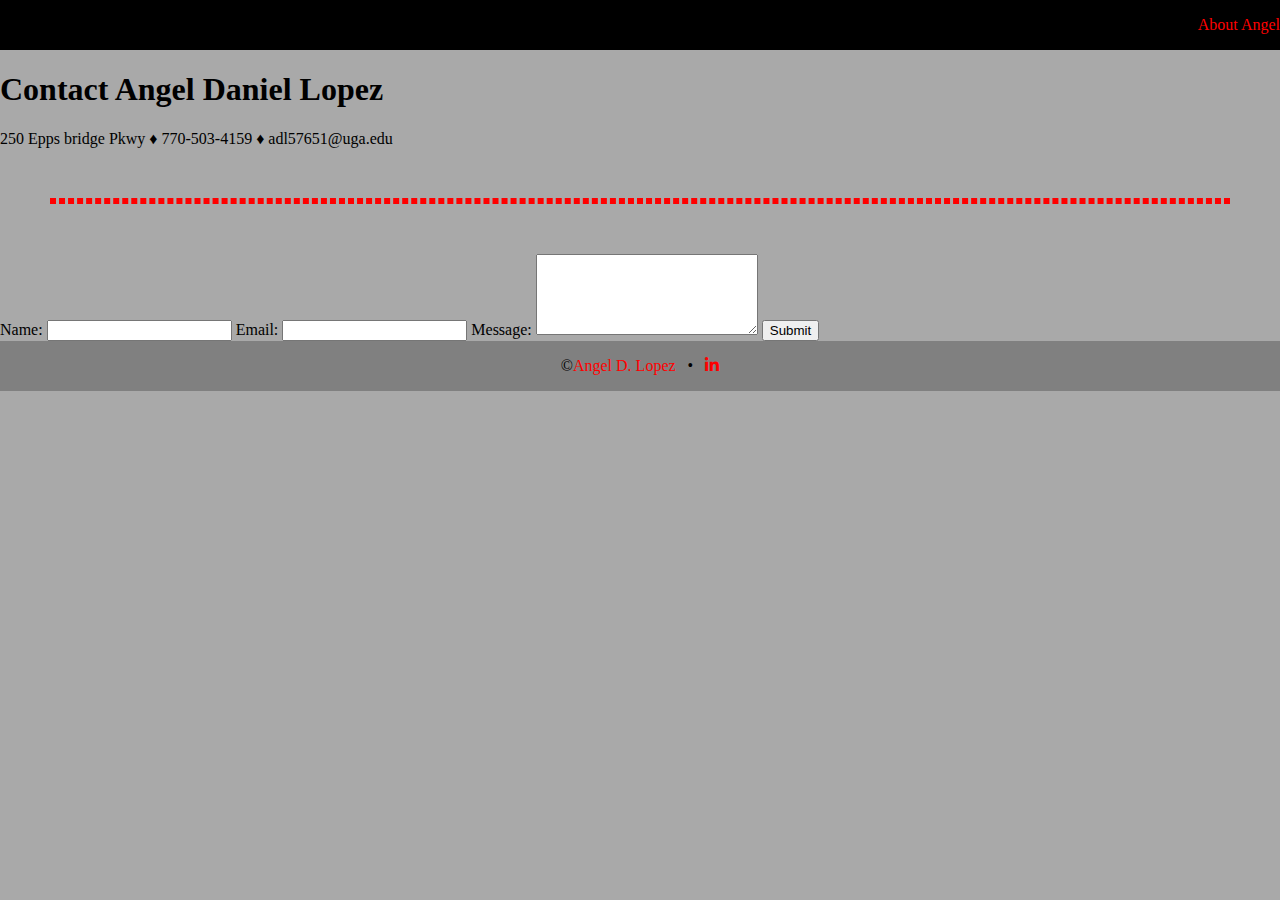
==== contact.html @ 12700a6b "Add files via upload" ====
<!DOCTYPE html>
<html lang="en">
<head>
    <meta charset="UTF-8">
    <meta name="viewport" content="width=device-width, initial-scale=1.0">
    <title>Document</title>
    <link rel="stylesheet" href="https://cdnjs.cloudflare.com/ajax/libs/font-awesome/6.0.0-beta3/css/all.min.css">
    <link rel="stylesheet" href="css/style.css">
</head>
<body>
    <nav>
        <p>Angel Daniel Lopez</p>
        <p><a href="index.html">About Angel</a></p>
    </nav>
    <section>
        <h1>Contact Angel Daniel Lopez</h1>
        <p>250 Epps bridge Pkwy &#9830; 770-503-4159 &#9830; adl57651@uga.edu</p>
    </section>
    <hr>
    <form action="mailto:adl57651@uga.edu" method="post">
        <label for="Name">Name:</label>
        <input type = "text">
        <label for="Email">Email:</label>
        <input type = "email">
        <label for="Message">Message:</label>
        <textarea id="message" name="message" rows="5" cols="25"></textarea>
        <input type = "submit">
    </form>
    <footer>
        <p>&#169;<a href="index.html">Angel D. Lopez</a> &nbsp; &#8226; &nbsp; <a href="https://www.linkedin.com/in/angel-lopez-40b341325">
            <i class="fa-brands fa-linkedin-in"></i>
        </a></p>
    </footer>
</body>
</html>
---- css/style.css ----
.bungee-tint-regular {
    font-family: "Bungee Tint", sans-serif;
    font-weight: 400;
    font-style: normal;
  }  
  .new-amsterdam-regular {
    font-family: "New Amsterdam", sans-serif;
    font-weight: 400;
    font-style: normal;
  }  
  .baskervville-sc-regular {
    font-family: "Baskervville SC", serif;
    font-weight: 400;
    font-style: normal;
  }
body {
    margin: 0;
    padding: 0;
    background-color: darkgrey;
}
nav {
    background-color: black;
    display: flex;
    justify-content: space-between;
}
.nav{
    color: white;
}
footer {
    background-color: gray;
    position: sticky;
    display: flex;
    justify-content: center;
    color: black;
}
.footer{
    color: black;
}
.splash{
    box-shadow: 10px 0px 50px 20px #000000;
    background-color: rgb(38, 36, 36);
    color: white;
    height: auto;
}
.splash h1{
    font-size: 50px;
    display: flex;
    justify-content: center;
    color: blue;
}
.image{
    text-align: center;
    border-radius: 40 px;
    border: 4px solid rgb(255, 255, 255);
    box-shadow: 5px 5px 15px rgba(255, 255, 255, 0.3);
    display: block;
    margin-left: auto;
    margin-right: auto;
    width: 20%;
}
.splash p{
    color: white;
    text-align: center;
}
.splash p{
    font-size:xx-large;
}
hr{
    margin: 50px;
    border: 3px dashed red;
}
section h2{
    font-family: "Baskervville SC", serif;
    font-weight: 400;
    font-style: normal;
    text-align: center;
    color: #8b0000;
    text-decoration: underline;
    font-size: 40px;
}
.education_box{
    margin-left: 100px;
    margin-right: 100px;
    font-family: "Baskervville SC", serif;
    font-weight: 400;
    font-style: normal;
    border-color: black;
    border: 2px solid black;
}
dl{
    text-align: center;
    font-family: "Baskervville SC", serif;
    font-weight: 400;
    font-style: normal;
    display: grid;
    grid-template-columns: 1fr 2fr;
    border: 1px solid black;
    gap: 10px;
    font-size: large;
}
ul{
    list-style-type:square;
}
ul li{
    font-family: "Baskervville SC", serif;
    font-weight: 400;
    font-style: normal;
    font-size: larger;
}
a{
    color: red;
    text-decoration: none;
}
a:hover{
    color: darkred;
    background-color: darkred;
}
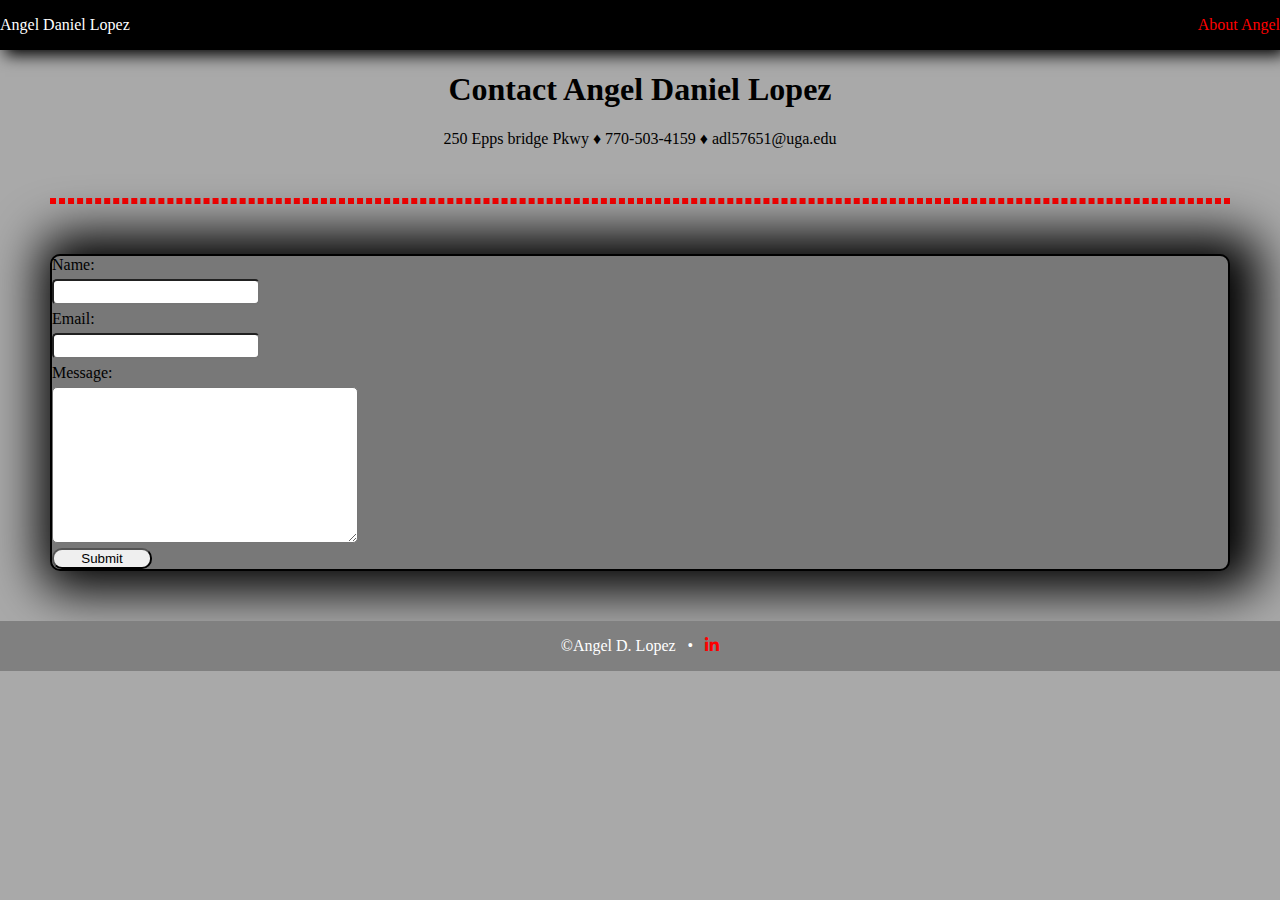
==== commit 1d307fff: "Add files via upload" ====
--- a/contact.html
+++ b/contact.html
@@ -5,19 +5,21 @@
     <meta name="viewport" content="width=device-width, initial-scale=1.0">
     <title>Document</title>
     <link rel="stylesheet" href="https://cdnjs.cloudflare.com/ajax/libs/font-awesome/6.0.0-beta3/css/all.min.css">
+    <link href="https://fonts.googleapis.com/css2?family=Baskervville+SC&family=Playwrite+DE+Grund:wght@100..400&display=swap" rel="stylesheet">
+    <link href="https://fonts.googleapis.com/css2?family=New+Amsterdam&display=swap" rel="stylesheet">
     <link rel="stylesheet" href="css/style.css">
 </head>
 <body>
-    <nav>
+    <nav class="nav">
         <p>Angel Daniel Lopez</p>
         <p><a href="index.html">About Angel</a></p>
     </nav>
-    <section>
+    <section class="contact_section">
         <h1>Contact Angel Daniel Lopez</h1>
         <p>250 Epps bridge Pkwy &#9830; 770-503-4159 &#9830; adl57651@uga.edu</p>
     </section>
     <hr>
-    <form action="mailto:adl57651@uga.edu" method="post">
+    <form class="one-col" action="mailto:adl57651@uga.edu" method="post">
         <label for="Name">Name:</label>
         <input type = "text">
         <label for="Email">Email:</label>
@@ -27,7 +29,7 @@
         <input type = "submit">
     </form>
     <footer>
-        <p>&#169;<a href="index.html">Angel D. Lopez</a> &nbsp; &#8226; &nbsp; <a href="https://www.linkedin.com/in/angel-lopez-40b341325">
+        <p>&#169;<a class="footer" href="index.html">Angel D. Lopez</a> &nbsp; &#8226; &nbsp; <a href="https://www.linkedin.com/in/angel-lopez-40b341325">
             <i class="fa-brands fa-linkedin-in"></i>
         </a></p>
     </footer>
--- a/css/style.css
+++ b/css/style.css
@@ -22,6 +22,7 @@
     background-color: black;
     display: flex;
     justify-content: space-between;
+    box-shadow: 5px 5px 15px rgb(0, 0, 0);
 }
 .nav{
     color: white;
@@ -31,10 +32,10 @@
     position: sticky;
     display: flex;
     justify-content: center;
-    color: black;
+    color: rgb(255, 255, 255);
 }
 .footer{
-    color: black;
+    color: rgb(255, 255, 255);
 }
 .splash{
     box-shadow: 10px 0px 50px 20px #000000;
@@ -48,11 +49,11 @@
     justify-content: center;
     color: blue;
 }
-.image{
-    text-align: center;
-    border-radius: 40 px;
+.splash .image{
+    text-align: center;
+    border-radius: 20%;
     border: 4px solid rgb(255, 255, 255);
-    box-shadow: 5px 5px 15px rgba(255, 255, 255, 0.3);
+    box-shadow: 5px 5px 15px rgb(255, 255, 255);
     display: block;
     margin-left: auto;
     margin-right: auto;
@@ -74,7 +75,7 @@
     font-weight: 400;
     font-style: normal;
     text-align: center;
-    color: #8b0000;
+    color: rgb(139, 0, 0);
     text-decoration: underline;
     font-size: 40px;
 }
@@ -86,20 +87,42 @@
     font-style: normal;
     border-color: black;
     border: 2px solid black;
+    font-size: 25px;
 }
 dl{
-    text-align: center;
     font-family: "Baskervville SC", serif;
     font-weight: 400;
     font-style: normal;
     display: grid;
     grid-template-columns: 1fr 2fr;
-    border: 1px solid black;
+    border: 2px solid black;
     gap: 10px;
-    font-size: large;
+    font-size: 25px;
+    margin-left: 100px;
+    margin-right: 100px;
+}
+dl dt{
+    text-align: center;
+    display: inline-block;
+    text-align: left;
+    list-style-position: inside;
+}
+dl dd{
+    display: inline-block;
+    text-align: left;
+    list-style-position: inside;
 }
 ul{
     list-style-type:square;
+}
+.skills{
+    text-align: center;
+}
+.skills .skill_box{
+    display: inline-block;
+    text-align: left;
+    list-style-position: inside;
+    font-size: 25px;
 }
 ul li{
     font-family: "Baskervville SC", serif;
@@ -110,8 +133,73 @@
 a{
     color: red;
     text-decoration: none;
+    border-radius: 10px;
 }
 a:hover{
-    color: darkred;
-    background-color: darkred;
-}+    color: white;
+    background-color: gray;
+}
+.three-col{
+    display: grid;
+    grid-template-columns: repeat(3, 1fr);
+    gap: 25px;
+}
+.three-col h3{
+    text-align: center;
+}
+.card_image{
+    display: block;
+    margin-left: auto;
+    margin-right: auto;
+    width: 400px;
+    height: 350px;
+    object-fit: cover;
+    border-radius: 10px;
+}
+.card{
+    border: 3px solid black;
+    padding: 10px;
+    border-radius: 8px;
+    box-shadow: 0 4px 8px white;
+    background-color: #787878;
+    color: black;
+    font-size: large;
+}
+.card:hover{
+    background-color: white;
+    color: red;
+}
+.contact_section{
+
+    text-align: center;
+}
+body form{
+    display: flex;
+    justify-content: center;
+}
+.one-col{
+    display: grid;
+    grid-template-columns: 1fr;
+    justify-content: center;
+    align-items: center;
+    gap: 5px;
+    margin: 50px;
+    border: 2px solid black;
+    border-radius: 10px;
+    background-color: #787878;
+    box-shadow: 10px 0px 50px 20px #000000;
+}
+.one-col input[type="text"],.one-col input[type="email"]{
+    width: 200px; 
+    height: 20px; 
+    border-radius: 5px;
+}
+.one-col textarea{
+    height: 150px; 
+    width: 300px;
+    border-radius: 5px;
+}
+.one-col input[type="submit"]{
+    width: 100px;
+    border-radius: 10px;
+}
